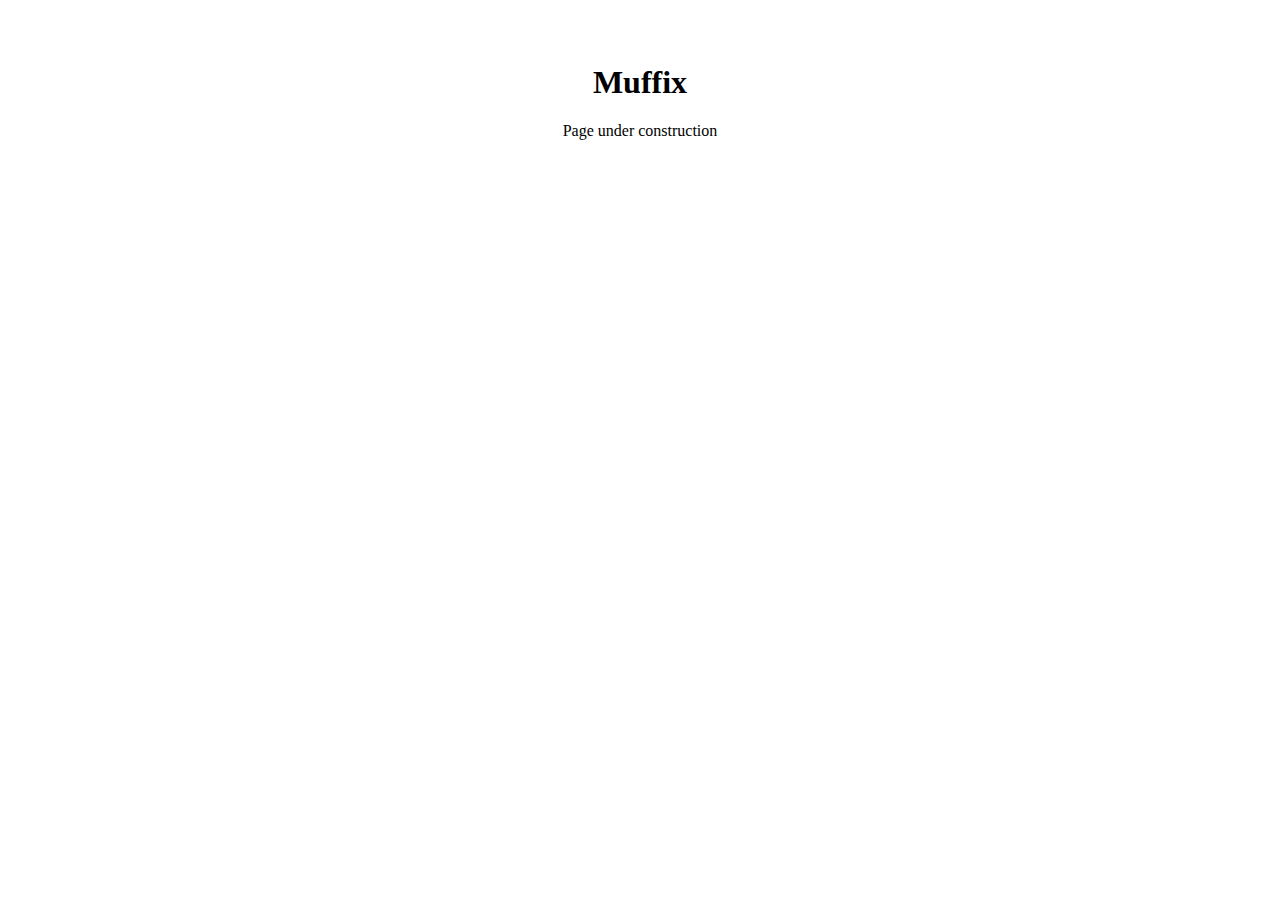
==== index.html @ 78ab0620 "Page" ====
<!DOCTYPE html>
<html>
    <head>
        <meta charset="utf-8">
        <title>Muffix</title>
    </head>
    <body>
        <div style="text-align: center; margin-top: 4em;">
            <h1>Muffix</h1>
            <p>Page under construction</p>
        </div>
    </body>
</html>
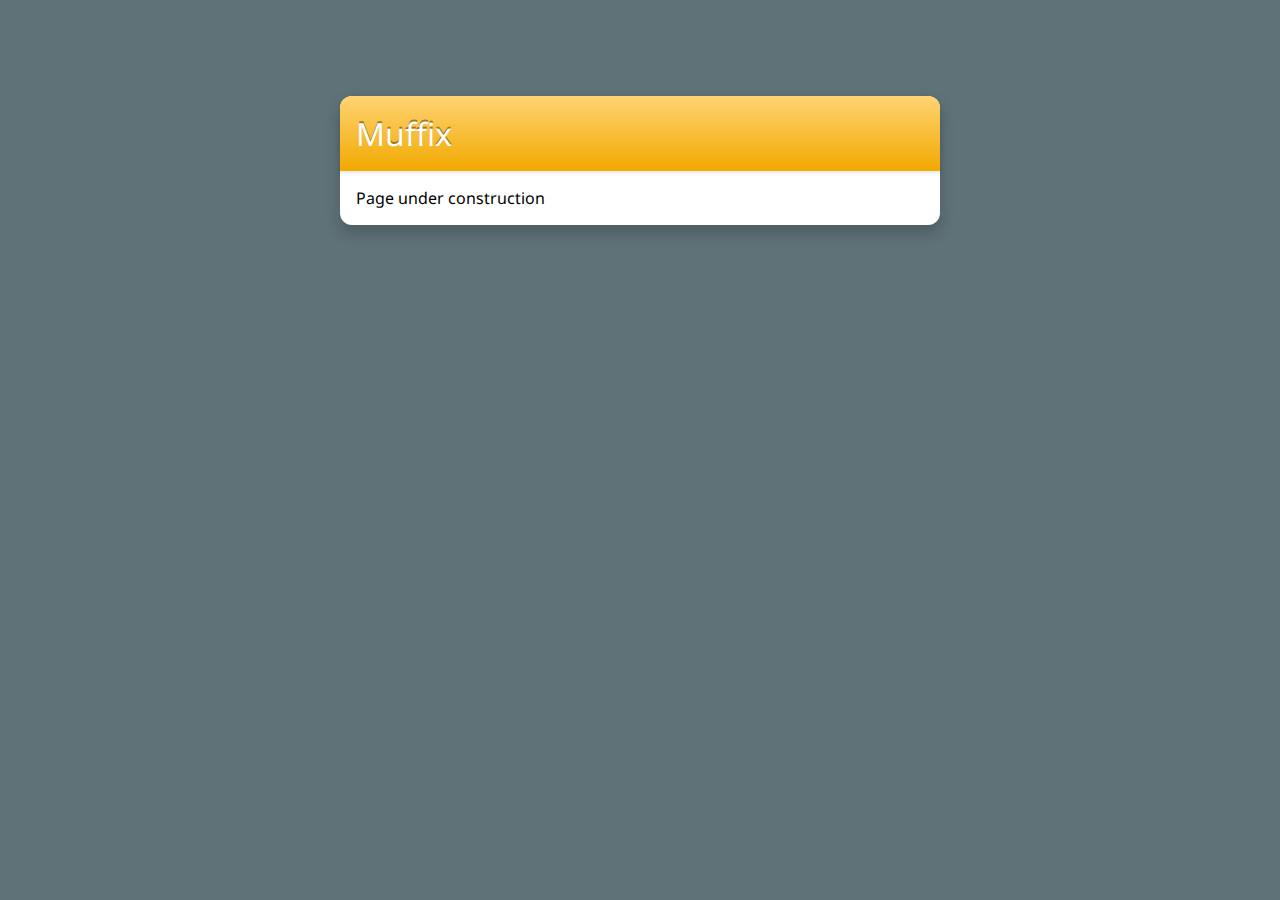
==== commit feea1e4e: "Page" ====
--- a/index.html
+++ b/index.html
@@ -1,13 +1,21 @@
-<!DOCTYPE html>
-<html>
-    <head>
-        <meta charset="utf-8">
-        <title>Muffix</title>
-    </head>
-    <body>
-        <div style="text-align: center; margin-top: 4em;">
-            <h1>Muffix</h1>
-            <p>Page under construction</p>
-        </div>
-    </body>
+<!DOCTYPE HTML>
+<html lang="en" dir="ltr" class="">
+  <head>
+    <meta charset="utf-8" />
+    <meta name="viewport" content="width=device-width,intial-scale=1" />
+    <title>Muffix</title>
+    <meta name="theme-color" content="#f2a900" />
+    <link rel="stylesheet" type="text/css" href="index.css" />
+    <link href="https://fonts.googleapis.com/css?family=Droid+Sans" rel="stylesheet" />
+  </head>
+  <body>
+    <div class="container">
+      <div class="header">
+        <h1>Muffix</h1>
+      </div>
+      <div class="main">
+        <p>Page under construction</p>
+      </div>
+    </div>
+  </body>
 </html>
--- a/index.css
+++ b/index.css
@@ -0,0 +1,36 @@
+body {
+  background-color: #5F7278;
+  font-family: 'Droid Sans', sans-serif;
+  font-size: 12pt;
+  color: #000;
+}
+p {
+  margin: 0;
+}
+.container {
+  border-radius: 12px;
+  margin: 96px auto 0;
+  max-width: 600px;
+  box-sizing: border-box;
+  background-color: #FFFFFF;
+  box-shadow: 0px 8px 16px rgba(0, 0, 0, 0.2);
+}
+.header {
+  border-radius: 12px 12px 0 0;
+  background: #ffd373;
+  background: -moz-linear-gradient(top,  #ffd373 0%, #f2a900 100%);
+  background: -webkit-linear-gradient(top,  #ffd373 0%,#f2a900 100%);
+  background: linear-gradient(to bottom,  #ffd373 0%,#f2a900 100%);
+  filter: progid:DXImageTransform.Microsoft.gradient( startColorstr='#ffd373', endColorstr='#f2a900',GradientType=0 );
+  color: #FFFFFF;
+  text-shadow: 0px -2px 0px rgba(0, 0, 0, 0.4);
+  padding: 16px;
+  box-shadow: 0px 2px 4px rgba(0, 0, 0, 0.1);
+}
+.header > h1 {
+  margin: 0;
+  font-weight: normal;
+}
+.main {
+  padding: 16px;
+}